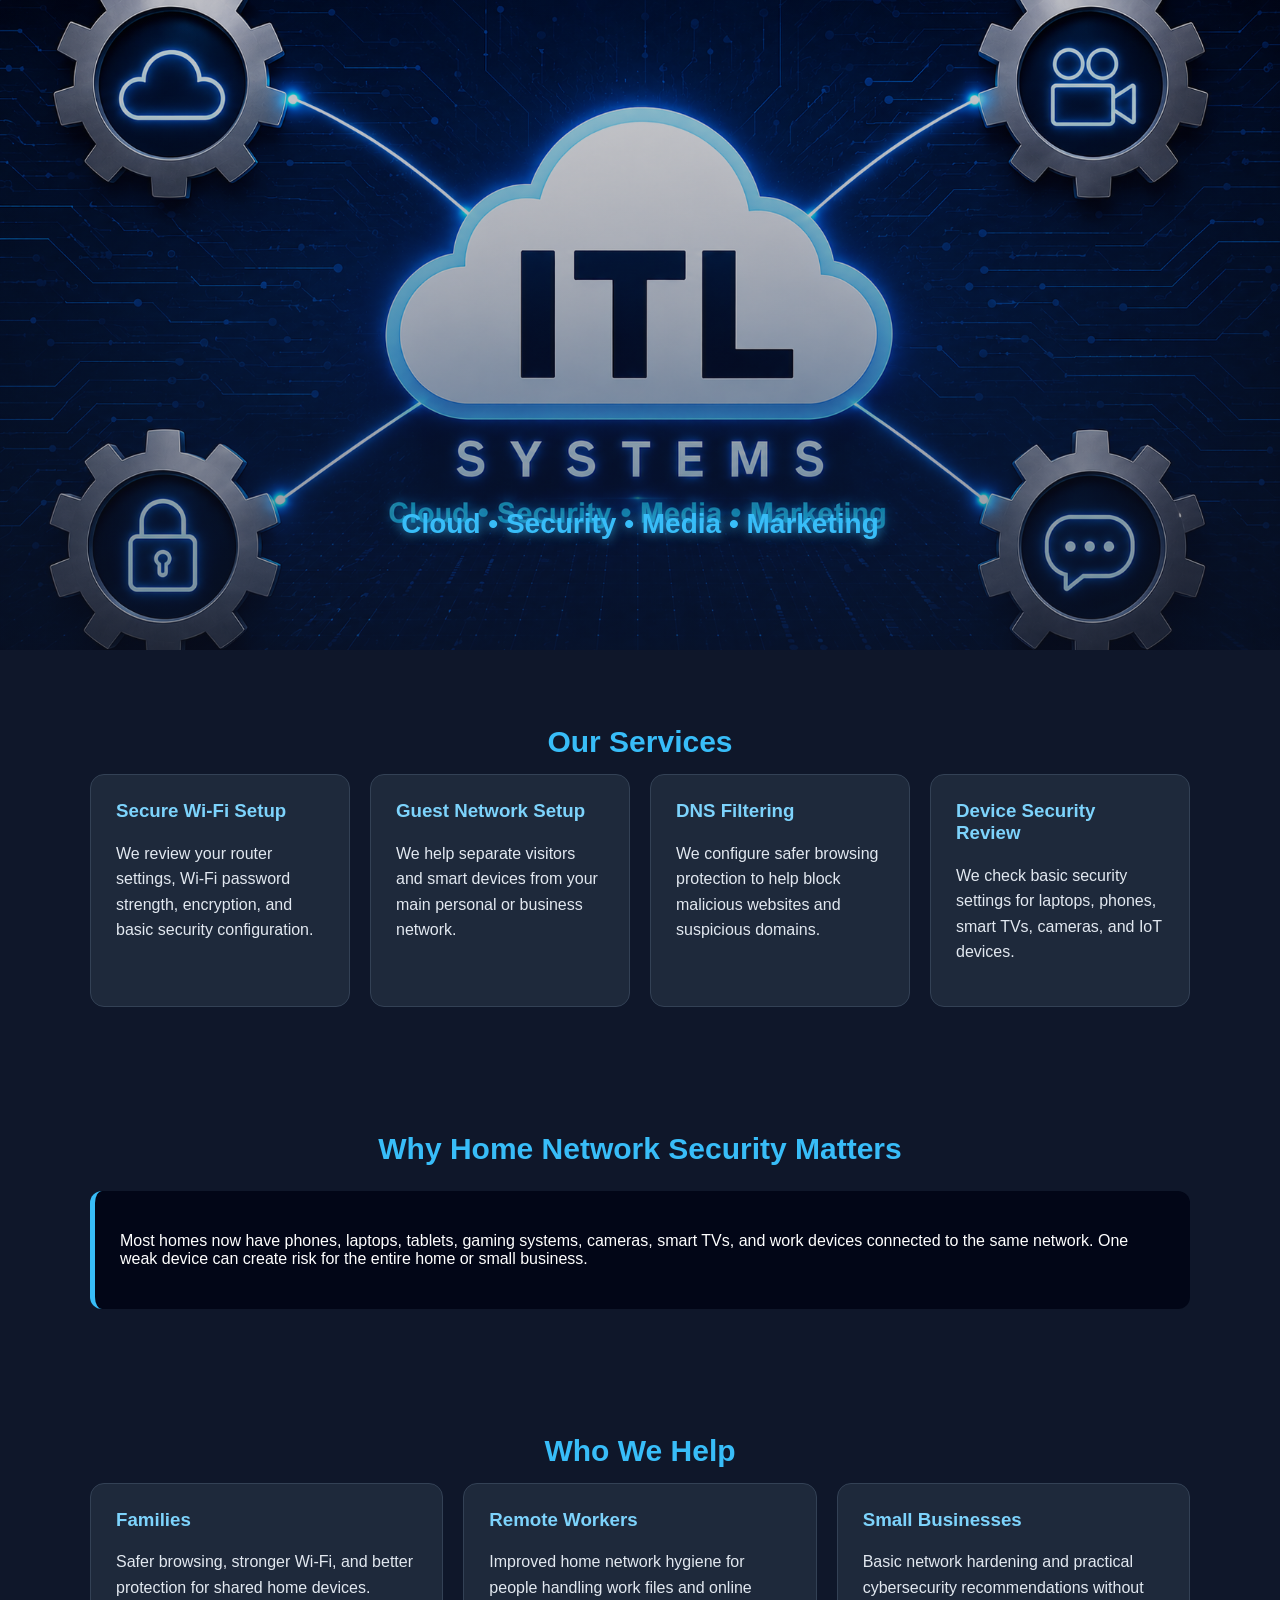
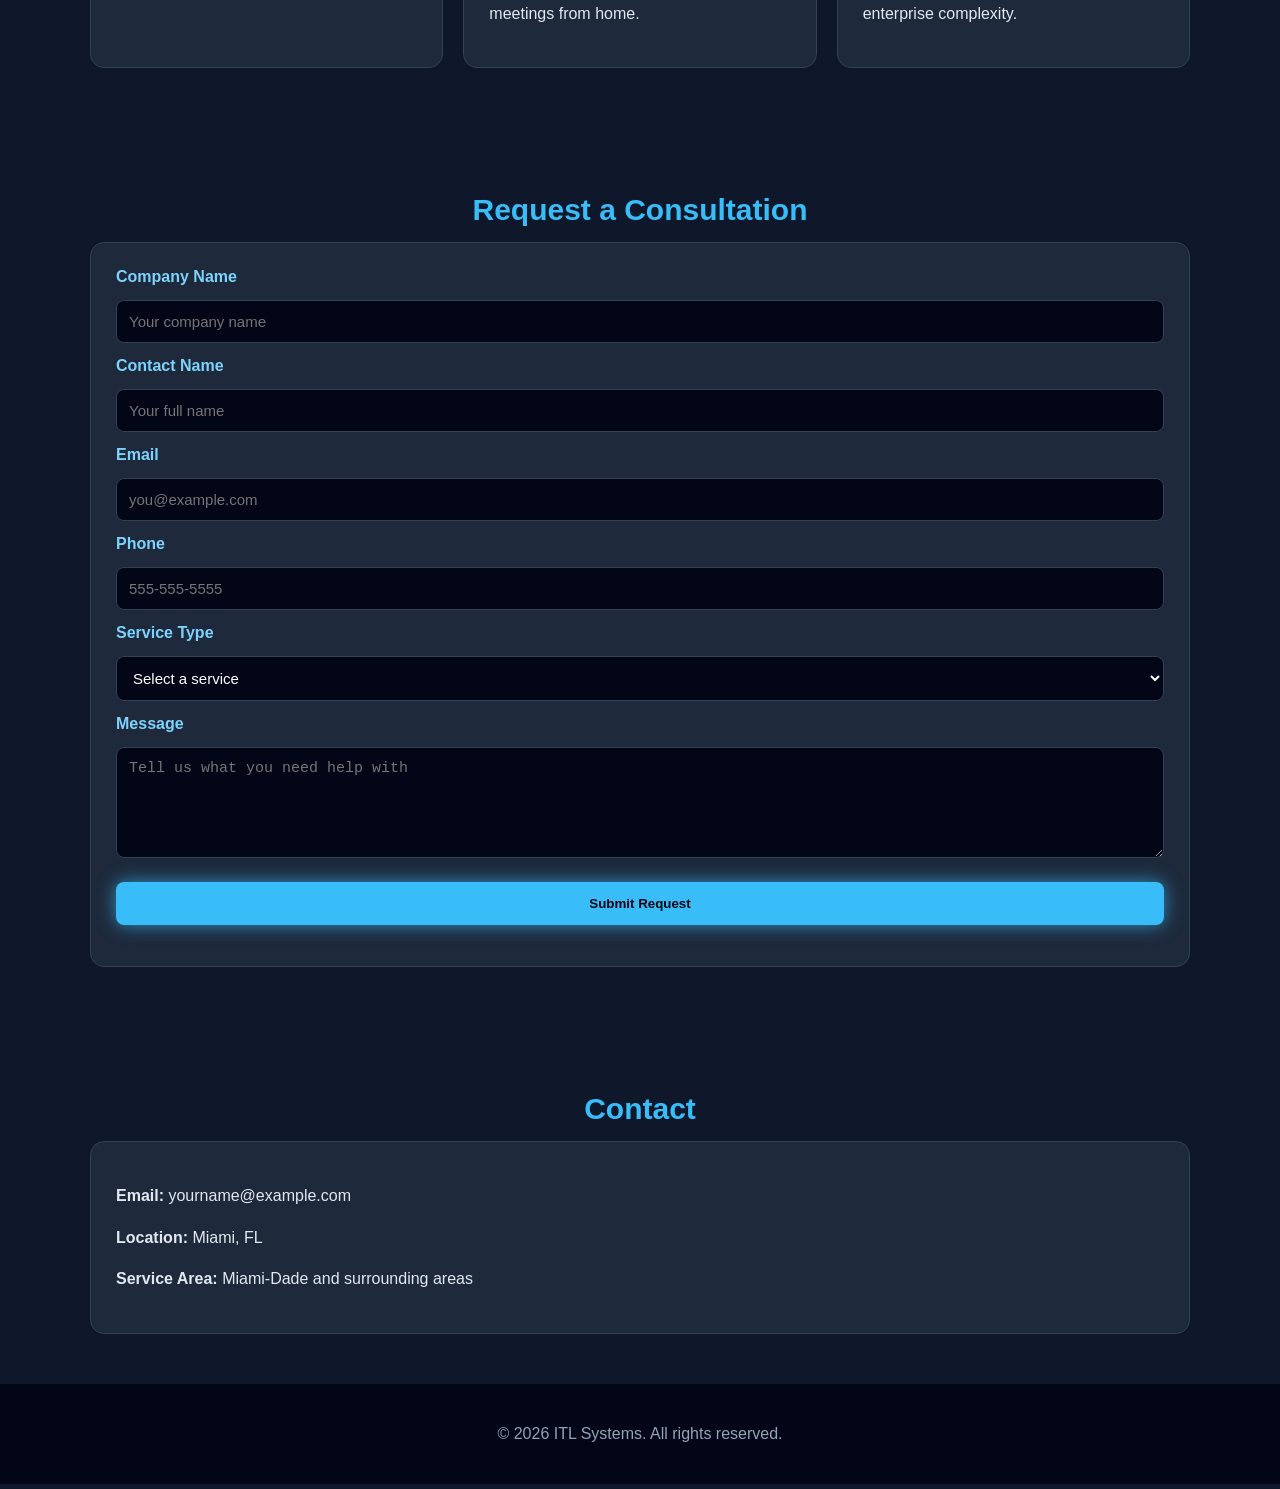
==== frontend/index.html @ 5ca7a634 "Deploy frontend to S3 static website hosting" ====
<!DOCTYPE html>
<html>
<head>
  <title>Systems</title>

  <style>

form {
  display: flex;
  flex-direction: column;
  gap: 14px;
}

label {
  color: #7dd3fc;
  font-weight: bold;
}

input,
select,
textarea {
  padding: 12px;
  border-radius: 8px;
  border: 1px solid #334155;
  background-color: #020617;
  color: white;
  font-size: 15px;
}

input:focus,
select:focus,
textarea:focus {
  outline: none;
  border-color: #38bdf8;
  box-shadow: 0 0 10px rgba(56, 189, 248, 0.5);
}

button.button {
  border: none;
  cursor: pointer;
  margin-top: 10px;
}

#formMessage {
  margin-top: 15px;
  color: #38bdf8;
  font-weight: bold;
}
    body {
      font-family: Arial, sans-serif;
      background-color: #0f172a;
      color: white;
      margin: 0;
      padding: 0;
    }

header {
  background-image:
    linear-gradient(
      rgba(2, 6, 23, 0.20),
      rgba(15, 23, 42, 0.45)
    ),
    url('ITL-SYSB.png');

  background-size: cover;
  background-position: center;
  background-repeat: no-repeat;

  min-height: 650px;
  position: relative;
}

.hero-content {
  position: absolute;
  left: 50%;
  top: 82%;
  transform: translate(-50%, -50%);
  text-align: center;
}

    header h1 {
      font-size: 58px;
      color: white;
      margin-bottom: 15px;
      text-shadow: 0px 0px 20px rgba(56, 189, 248, 0.9);
    }

header .tagline {
  color: #38bdf8;
  font-size: 28px;
  font-weight: bold;
  margin-bottom: 18px;
  text-shadow: 0px 0px 12px rgba(56, 189, 248, 0.9);
}
    header p {
      color: #f8fafc;
      font-size: 21px;
      max-width: 750px;
      margin: auto;
      line-height: 1.6;
      text-shadow: 1px 1px 8px rgba(0,0,0,0.8);
    }

.button {
  display: inline-block;
  padding: 14px 26px;
  background-color: #38bdf8;
  color: #020617;
  text-decoration: none;
  border-radius: 8px;
  font-weight: bold;
  box-shadow: 0px 0px 18px rgba(56, 189, 248, 0.7);
}

    section {
      max-width: 1100px;
      margin: auto;
      padding: 50px 20px;
    }

    h2 {
      color: #38bdf8;
      font-size: 30px;
      margin-bottom: 15px;
      text-align: center;
    }

    .grid {
      display: grid;
      grid-template-columns: repeat(auto-fit, minmax(260px, 1fr));
      gap: 20px;
    }

    .card {
      background-color: #1e293b;
      padding: 25px;
      border-radius: 14px;
      border: 1px solid #334155;
    }

    .card h3 {
      color: #7dd3fc;
      margin-top: 0;
    }

    .card p,
    li {
      line-height: 1.6;
      color: #e2e8f0;
    }

    ul {
      padding-left: 20px;
    }

    .highlight {
      background-color: #020617;
      border-left: 5px solid #38bdf8;
      padding: 25px;
      border-radius: 12px;
      margin-top: 25px;
    }

    footer {
      background-color: #020617;
      text-align: center;
      padding: 25px;
      color: #94a3b8;
    }
  </style>
</head>

<body>

<header>
  <div class="hero-content">
  <div class="tagline">
    Cloud • Security • Media • Marketing
  </div>
</div>
</header>

  <section>
    <h2>Our Services</h2>

    <div class="grid">
      <div class="card">
        <h3>Secure Wi-Fi Setup</h3>
        <p>
          We review your router settings, Wi-Fi password strength, encryption,
          and basic security configuration.
        </p>
      </div>

      <div class="card">
        <h3>Guest Network Setup</h3>
        <p>
          We help separate visitors and smart devices from your main personal
          or business network.
        </p>
      </div>

      <div class="card">
        <h3>DNS Filtering</h3>
        <p>
          We configure safer browsing protection to help block malicious websites
          and suspicious domains.
        </p>
      </div>

      <div class="card">
        <h3>Device Security Review</h3>
        <p>
          We check basic security settings for laptops, phones, smart TVs,
          cameras, and IoT devices.
        </p>
      </div>
    </div>
  </section>

  <section>
    <h2>Why Home Network Security Matters</h2>

    <div class="highlight">
      <p>
        Most homes now have phones, laptops, tablets, gaming systems, cameras,
        smart TVs, and work devices connected to the same network. One weak
        device can create risk for the entire home or small business.
      </p>
    </div>
  </section>

  <section>
    <h2>Who We Help</h2>

    <div class="grid">
      <div class="card">
        <h3>Families</h3>
        <p>
          Safer browsing, stronger Wi-Fi, and better protection for shared home devices.
        </p>
      </div>

      <div class="card">
        <h3>Remote Workers</h3>
        <p>
          Improved home network hygiene for people handling work files and online
          meetings from home.
        </p>
      </div>

      <div class="card">
        <h3>Small Businesses</h3>
        <p>
          Basic network hardening and practical cybersecurity recommendations
          without enterprise complexity.
        </p>
      </div>
    </div>
  </section>

  <section>
  <h2>Request a Consultation</h2>

  <div class="card">
    <form id="inquiryForm">
      <label>Company Name</label>
      <input type="text" id="companyName" placeholder="Your company name">

      <label>Contact Name</label>
      <input type="text" id="contactName" placeholder="Your full name" required>

      <label>Email</label>
      <input type="email" id="email" placeholder="you@example.com" required>

      <label>Phone</label>
      <input type="tel" id="phone" placeholder="555-555-5555" required>

      <label>Service Type</label>
      <select id="serviceType" required>
        <option value="">Select a service</option>
        <option value="Secure Wi-Fi Setup">Secure Wi-Fi Setup</option>
        <option value="Guest Network Setup">Guest Network Setup</option>
        <option value="DNS Filtering">DNS Filtering</option>
        <option value="Device Security Review">Device Security Review</option>
        <option value="Cybersecurity Assessment">Cybersecurity Assessment</option>
      </select>

      <label>Message</label>
      <textarea id="message" rows="5" placeholder="Tell us what you need help with"></textarea>

      <button type="submit" class="button">Submit Request</button>
    </form>

    <p id="formMessage"></p>
  </div>
</section>

  <section>
    <h2>Contact</h2>

    <div class="card">
      <p><strong>Email:</strong> yourname@example.com</p>
      <p><strong>Location:</strong> Miami, FL</p>
      <p><strong>Service Area:</strong> Miami-Dade and surrounding areas</p>
    </div>
  </section>

  <footer>
    <p>© 2026 ITL Systems. All rights reserved.</p>
  </footer>

<script>
console.log("ITL form script loaded");

  const API_URL = "https://x7uxhbqddl.execute-api.us-east-1.amazonaws.com/dev/inquiries";

  document.getElementById("inquiryForm").addEventListener("submit", async function(event) {
    event.preventDefault();

    const inquiry = {
      companyName: document.getElementById("companyName").value,
      contactName: document.getElementById("contactName").value,
      email: document.getElementById("email").value,
      phone: document.getElementById("phone").value,
      serviceType: document.getElementById("serviceType").value,
      message: document.getElementById("message").value
    };

    const response = await fetch(API_URL, {
      method: "POST",
      headers: {
        "Content-Type": "application/json"
      },
      body: JSON.stringify(inquiry)
    });

    const result = await response.json();

    document.getElementById("formMessage").textContent = result.message;

    if (response.ok) {
      document.getElementById("inquiryForm").reset();
    }
  });
</script>

</body>
</html>
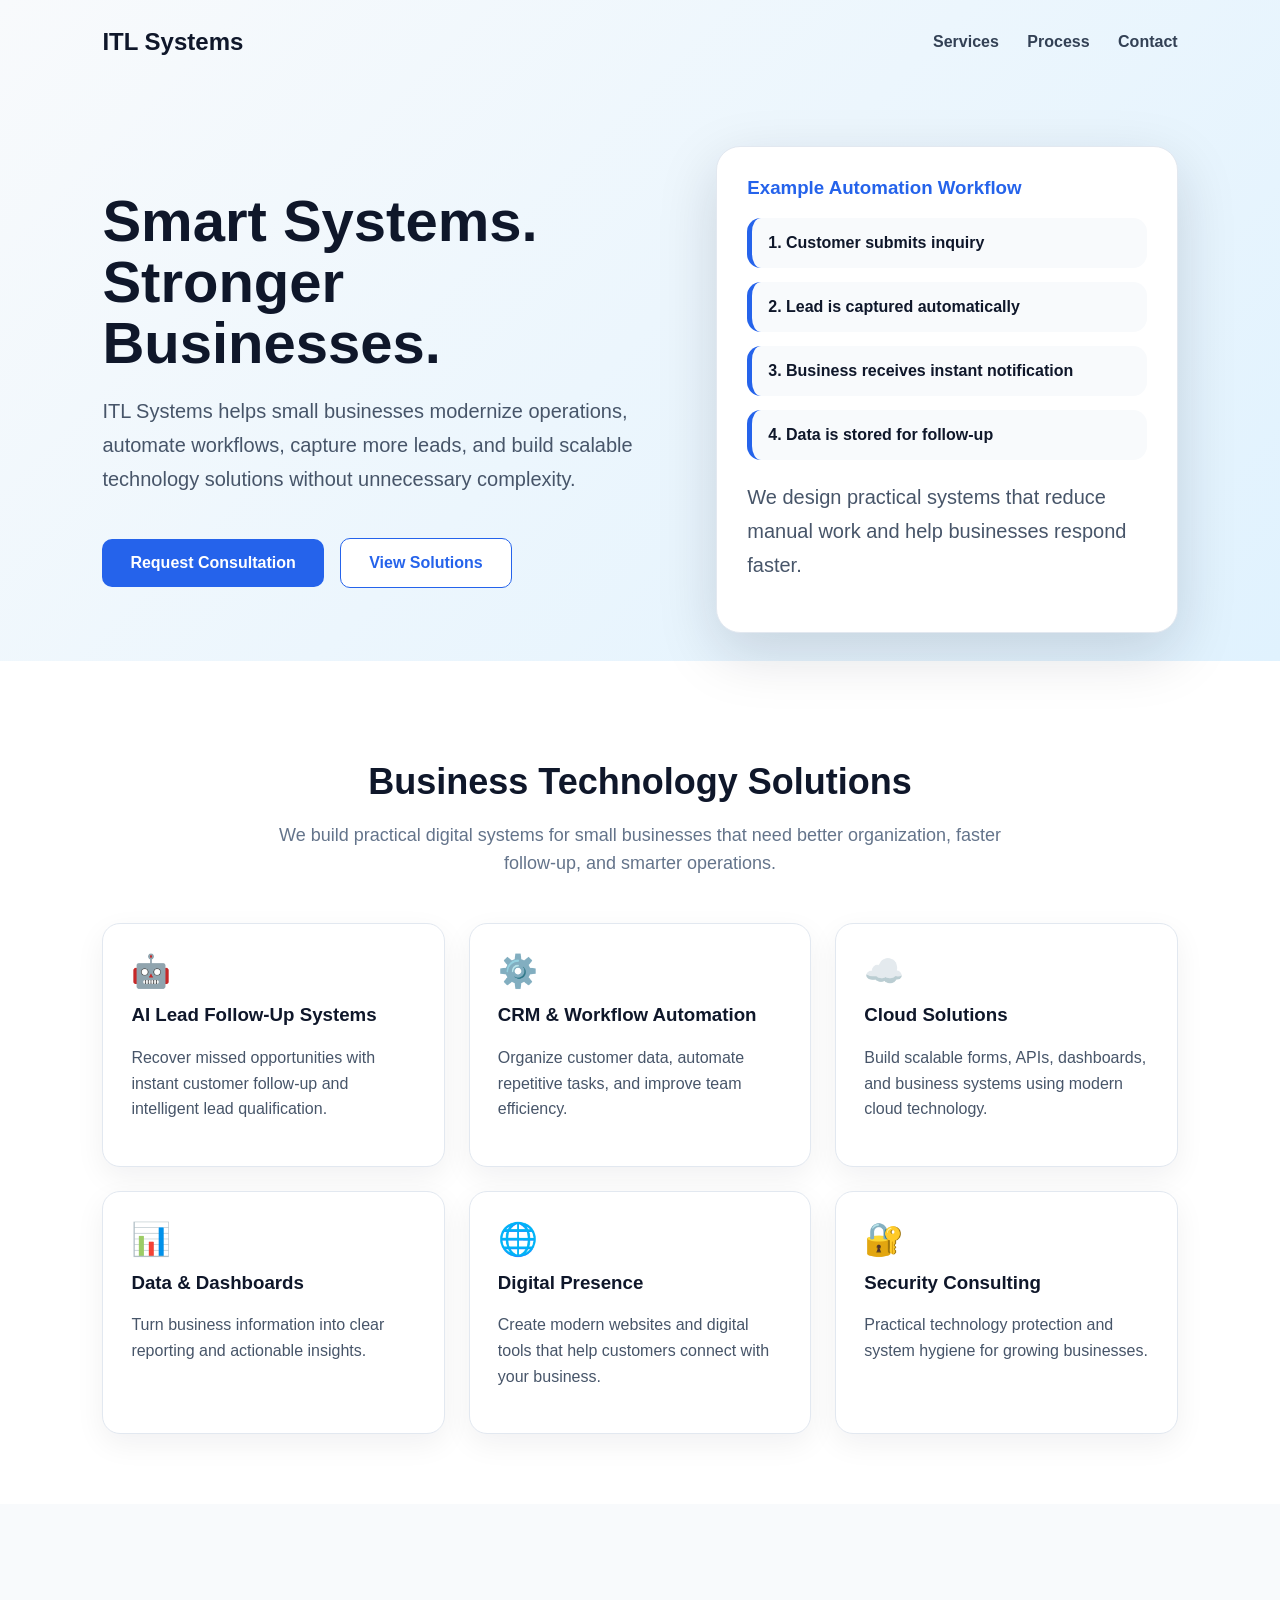
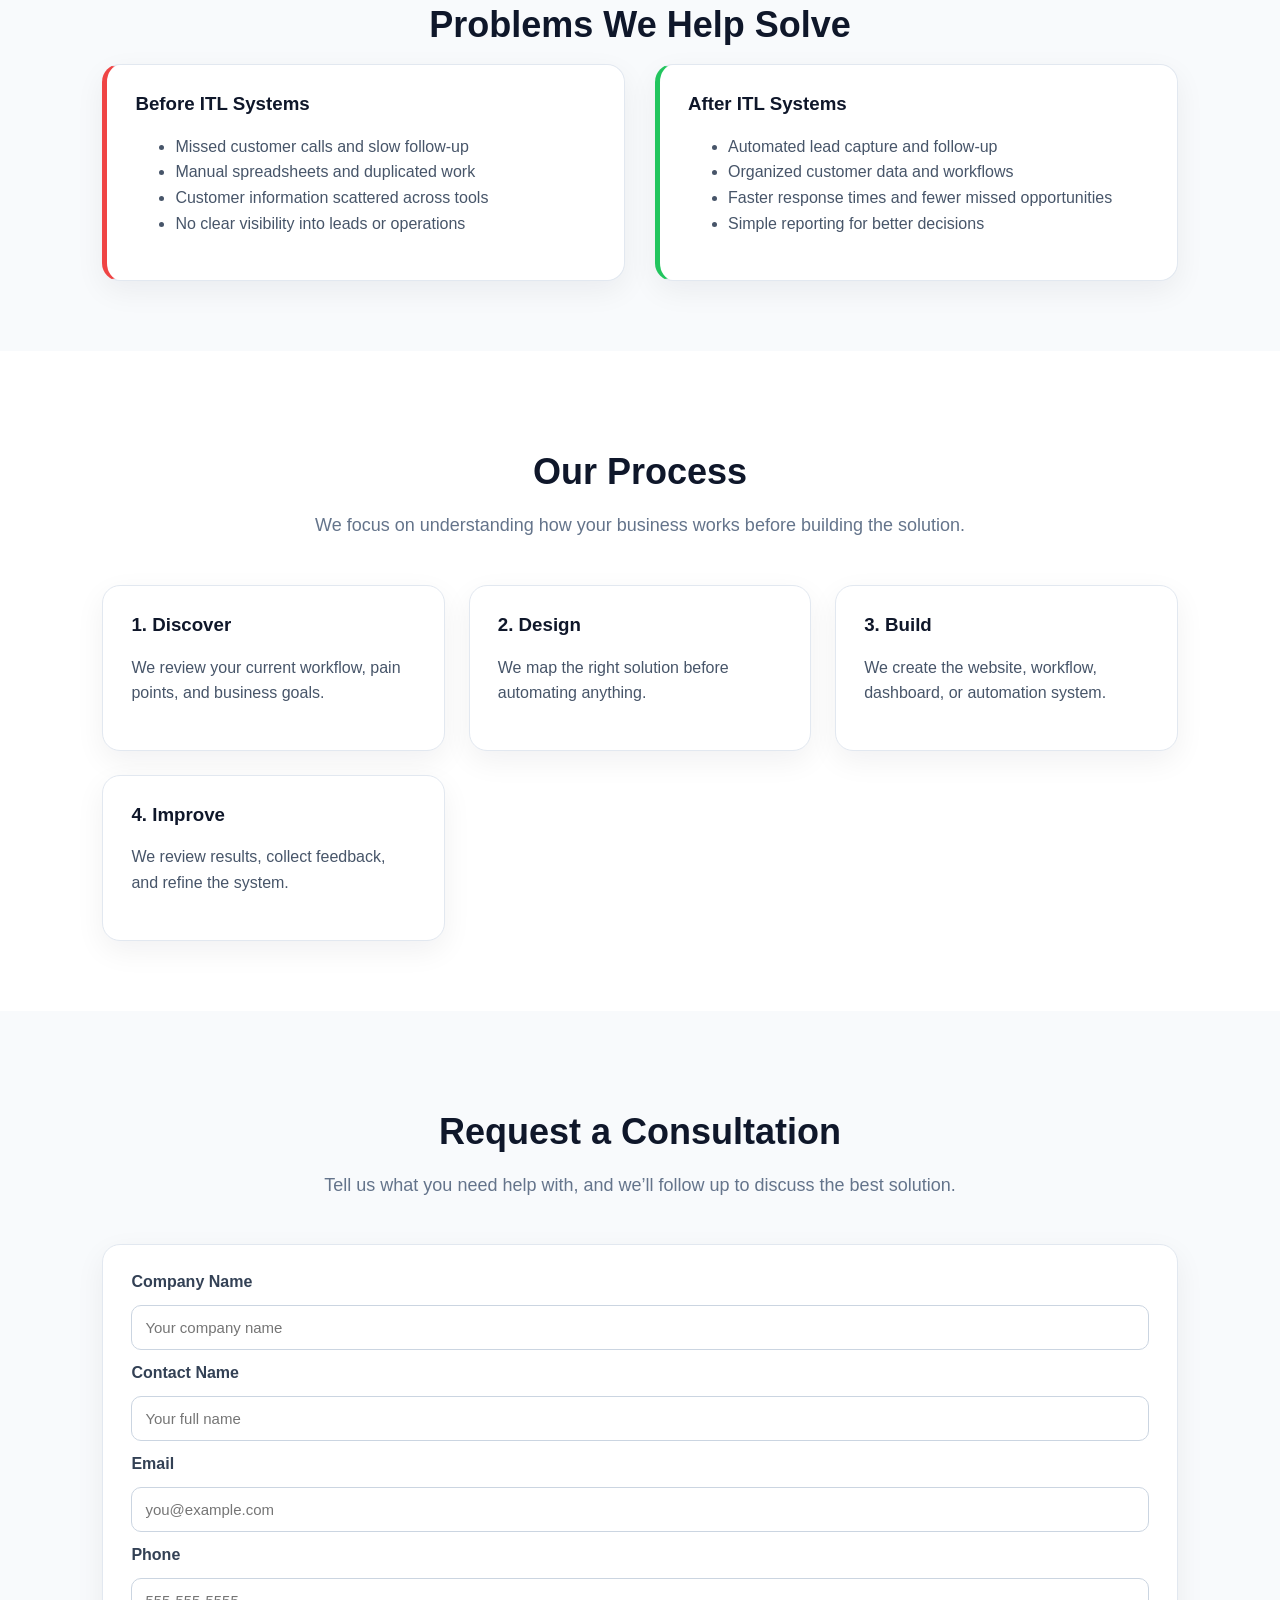
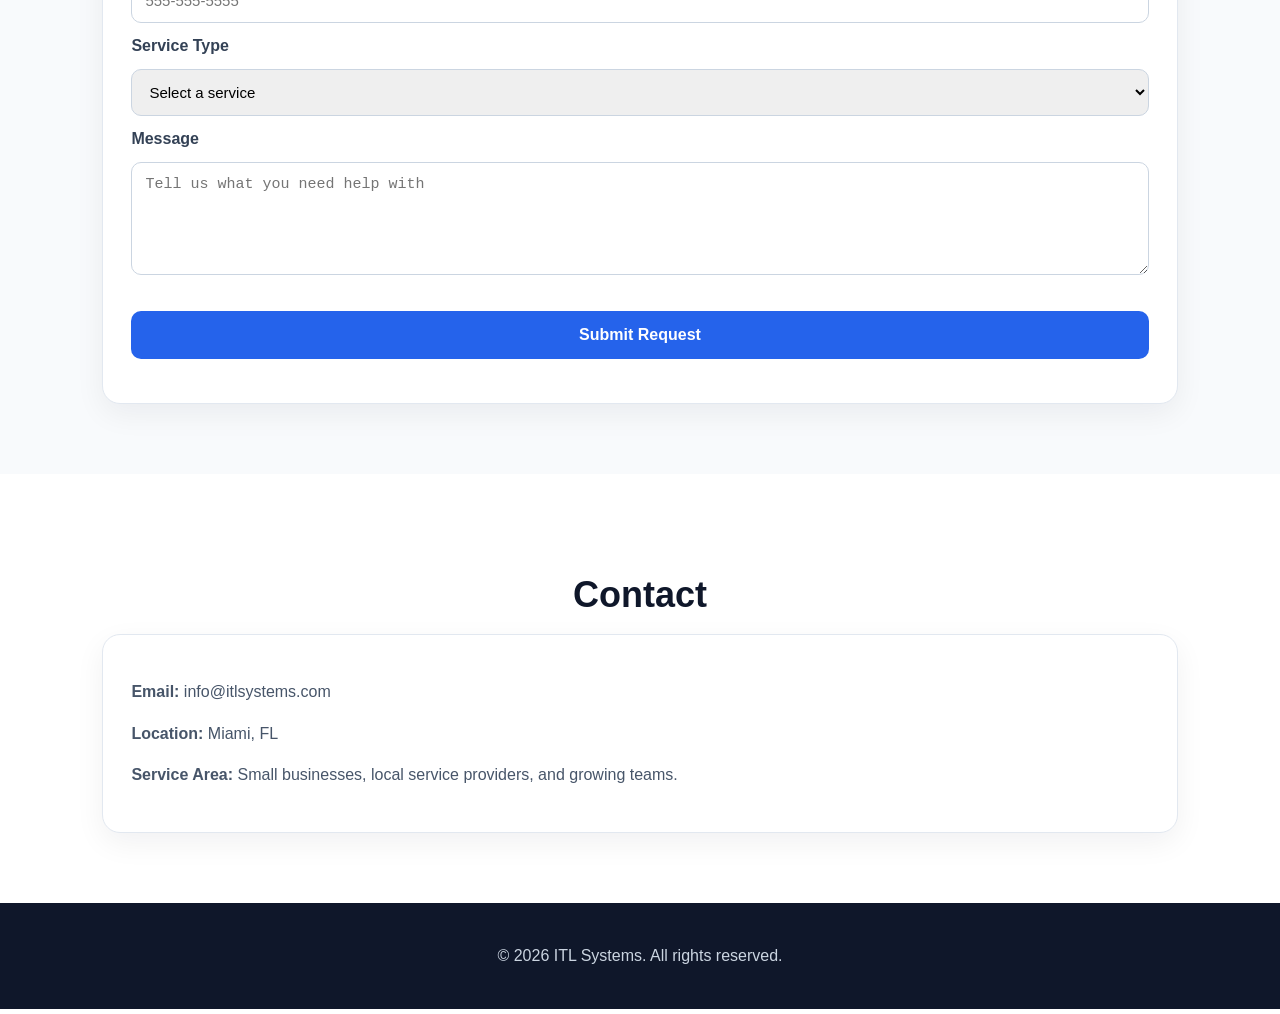
==== commit 51c2332a: "Modernize ITL Systems website and update service offerings" ====
--- a/frontend/index.html
+++ b/frontend/index.html
@@ -1,171 +1,233 @@
 <!DOCTYPE html>
-<html>
+<html lang="en">
 <head>
-  <title>Systems</title>
+  <meta charset="UTF-8" />
+  <meta name="viewport" content="width=device-width, initial-scale=1.0" />
+  <title>ITL Systems | Business Technology Solutions</title>
 
   <style>
-
-form {
-  display: flex;
-  flex-direction: column;
-  gap: 14px;
-}
-
-label {
-  color: #7dd3fc;
-  font-weight: bold;
-}
-
-input,
-select,
-textarea {
-  padding: 12px;
-  border-radius: 8px;
-  border: 1px solid #334155;
-  background-color: #020617;
-  color: white;
-  font-size: 15px;
-}
-
-input:focus,
-select:focus,
-textarea:focus {
-  outline: none;
-  border-color: #38bdf8;
-  box-shadow: 0 0 10px rgba(56, 189, 248, 0.5);
-}
-
-button.button {
-  border: none;
-  cursor: pointer;
-  margin-top: 10px;
-}
-
-#formMessage {
-  margin-top: 15px;
-  color: #38bdf8;
-  font-weight: bold;
-}
+    * {
+      box-sizing: border-box;
+    }
+
     body {
+      margin: 0;
       font-family: Arial, sans-serif;
-      background-color: #0f172a;
+      background: #ffffff;
+      color: #0f172a;
+    }
+
+    header {
+      background: linear-gradient(135deg, #f8fafc 0%, #e0f2fe 100%);
+      padding: 28px 8%;
+      min-height: 620px;
+    }
+
+    nav {
+      display: flex;
+      justify-content: space-between;
+      align-items: center;
+      margin-bottom: 90px;
+    }
+
+    .logo {
+      font-size: 24px;
+      font-weight: bold;
+      color: #0f172a;
+    }
+
+    .nav-links a {
+      margin-left: 24px;
+      text-decoration: none;
+      color: #334155;
+      font-weight: 600;
+    }
+
+    .hero {
+      display: grid;
+      grid-template-columns: 1.1fr 0.9fr;
+      gap: 50px;
+      align-items: center;
+    }
+
+    .hero h1 {
+      font-size: 58px;
+      line-height: 1.05;
+      margin: 0 0 20px;
+      color: #0f172a;
+    }
+
+    .hero p {
+      font-size: 20px;
+      line-height: 1.7;
+      color: #475569;
+      max-width: 650px;
+    }
+
+    .button {
+      display: inline-block;
+      margin-top: 22px;
+      padding: 15px 28px;
+      background: #2563eb;
       color: white;
-      margin: 0;
-      padding: 0;
-    }
-
-header {
-  background-image:
-    linear-gradient(
-      rgba(2, 6, 23, 0.20),
-      rgba(15, 23, 42, 0.45)
-    ),
-    url('ITL-SYSB.png');
-
-  background-size: cover;
-  background-position: center;
-  background-repeat: no-repeat;
-
-  min-height: 650px;
-  position: relative;
-}
-
-.hero-content {
-  position: absolute;
-  left: 50%;
-  top: 82%;
-  transform: translate(-50%, -50%);
-  text-align: center;
-}
-
-    header h1 {
-      font-size: 58px;
-      color: white;
-      margin-bottom: 15px;
-      text-shadow: 0px 0px 20px rgba(56, 189, 248, 0.9);
-    }
-
-header .tagline {
-  color: #38bdf8;
-  font-size: 28px;
-  font-weight: bold;
-  margin-bottom: 18px;
-  text-shadow: 0px 0px 12px rgba(56, 189, 248, 0.9);
-}
-    header p {
-      color: #f8fafc;
-      font-size: 21px;
-      max-width: 750px;
-      margin: auto;
+      text-decoration: none;
+      border-radius: 10px;
+      font-weight: bold;
+      border: none;
+      cursor: pointer;
+      font-size: 16px;
+    }
+
+    .secondary {
+      background: white;
+      color: #2563eb;
+      border: 1px solid #2563eb;
+      margin-left: 12px;
+    }
+
+    .hero-card {
+      background: white;
+      border-radius: 24px;
+      padding: 30px;
+      box-shadow: 0 20px 60px rgba(15, 23, 42, 0.15);
+      border: 1px solid #e2e8f0;
+    }
+
+    .hero-card h3 {
+      margin-top: 0;
+      color: #2563eb;
+    }
+
+    .workflow-step {
+      padding: 16px;
+      background: #f8fafc;
+      border-radius: 14px;
+      margin: 14px 0;
+      border-left: 5px solid #2563eb;
+      font-weight: bold;
+    }
+
+    section {
+      padding: 70px 8%;
+    }
+
+    .section-light {
+      background: #f8fafc;
+    }
+
+    h2 {
+      text-align: center;
+      font-size: 36px;
+      margin-bottom: 18px;
+    }
+
+    .section-intro {
+      text-align: center;
+      color: #64748b;
+      font-size: 18px;
+      max-width: 760px;
+      margin: 0 auto 45px;
       line-height: 1.6;
-      text-shadow: 1px 1px 8px rgba(0,0,0,0.8);
-    }
-
-.button {
-  display: inline-block;
-  padding: 14px 26px;
-  background-color: #38bdf8;
-  color: #020617;
-  text-decoration: none;
-  border-radius: 8px;
-  font-weight: bold;
-  box-shadow: 0px 0px 18px rgba(56, 189, 248, 0.7);
-}
-
-    section {
-      max-width: 1100px;
-      margin: auto;
-      padding: 50px 20px;
-    }
-
-    h2 {
-      color: #38bdf8;
-      font-size: 30px;
-      margin-bottom: 15px;
-      text-align: center;
     }
 
     .grid {
       display: grid;
       grid-template-columns: repeat(auto-fit, minmax(260px, 1fr));
-      gap: 20px;
+      gap: 24px;
     }
 
     .card {
-      background-color: #1e293b;
-      padding: 25px;
-      border-radius: 14px;
-      border: 1px solid #334155;
+      background: white;
+      padding: 28px;
+      border-radius: 18px;
+      border: 1px solid #e2e8f0;
+      box-shadow: 0 10px 30px rgba(15, 23, 42, 0.06);
     }
 
     .card h3 {
-      color: #7dd3fc;
       margin-top: 0;
+      color: #0f172a;
     }
 
     .card p,
     li {
+      color: #475569;
       line-height: 1.6;
-      color: #e2e8f0;
-    }
-
-    ul {
-      padding-left: 20px;
-    }
-
-    .highlight {
-      background-color: #020617;
-      border-left: 5px solid #38bdf8;
-      padding: 25px;
-      border-radius: 12px;
-      margin-top: 25px;
+    }
+
+    .icon {
+      font-size: 32px;
+      margin-bottom: 14px;
+    }
+
+    .split {
+      display: grid;
+      grid-template-columns: 1fr 1fr;
+      gap: 30px;
+    }
+
+    .bad {
+      border-left: 5px solid #ef4444;
+    }
+
+    .good {
+      border-left: 5px solid #22c55e;
+    }
+
+    form {
+      display: flex;
+      flex-direction: column;
+      gap: 14px;
+    }
+
+    label {
+      font-weight: bold;
+      color: #334155;
+    }
+
+    input,
+    select,
+    textarea {
+      padding: 13px;
+      border-radius: 10px;
+      border: 1px solid #cbd5e1;
+      font-size: 15px;
+    }
+
+    input:focus,
+    select:focus,
+    textarea:focus {
+      outline: none;
+      border-color: #2563eb;
+      box-shadow: 0 0 0 3px rgba(37, 99, 235, 0.15);
+    }
+
+    #formMessage {
+      margin-top: 15px;
+      color: #2563eb;
+      font-weight: bold;
     }
 
     footer {
-      background-color: #020617;
+      background: #0f172a;
+      color: #cbd5e1;
       text-align: center;
-      padding: 25px;
-      color: #94a3b8;
+      padding: 28px;
+    }
+
+    @media (max-width: 800px) {
+      .hero,
+      .split {
+        grid-template-columns: 1fr;
+      }
+
+      .hero h1 {
+        font-size: 42px;
+      }
+
+      .nav-links {
+        display: none;
+      }
     }
   </style>
 </head>
@@ -173,94 +235,150 @@
 <body>
 
 <header>
-  <div class="hero-content">
-  <div class="tagline">
-    Cloud • Security • Media • Marketing
-  </div>
-</div>
+  <nav>
+    <div class="logo">ITL Systems</div>
+    <div class="nav-links">
+      <a href="#services">Services</a>
+      <a href="#process">Process</a>
+      <a href="#contact">Contact</a>
+    </div>
+  </nav>
+
+  <div class="hero">
+    <div>
+      <h1>Smart Systems. Stronger Businesses.</h1>
+      <p>
+        ITL Systems helps small businesses modernize operations, automate workflows,
+        capture more leads, and build scalable technology solutions without
+        unnecessary complexity.
+      </p>
+
+      <a href="#contact" class="button">Request Consultation</a>
+      <a href="#services" class="button secondary">View Solutions</a>
+    </div>
+
+    <div class="hero-card">
+      <h3>Example Automation Workflow</h3>
+
+      <div class="workflow-step">1. Customer submits inquiry</div>
+      <div class="workflow-step">2. Lead is captured automatically</div>
+      <div class="workflow-step">3. Business receives instant notification</div>
+      <div class="workflow-step">4. Data is stored for follow-up</div>
+
+      <p>
+        We design practical systems that reduce manual work and help businesses
+        respond faster.
+      </p>
+    </div>
+  </div>
 </header>
 
-  <section>
-    <h2>Our Services</h2>
-
-    <div class="grid">
-      <div class="card">
-        <h3>Secure Wi-Fi Setup</h3>
-        <p>
-          We review your router settings, Wi-Fi password strength, encryption,
-          and basic security configuration.
-        </p>
-      </div>
-
-      <div class="card">
-        <h3>Guest Network Setup</h3>
-        <p>
-          We help separate visitors and smart devices from your main personal
-          or business network.
-        </p>
-      </div>
-
-      <div class="card">
-        <h3>DNS Filtering</h3>
-        <p>
-          We configure safer browsing protection to help block malicious websites
-          and suspicious domains.
-        </p>
-      </div>
-
-      <div class="card">
-        <h3>Device Security Review</h3>
-        <p>
-          We check basic security settings for laptops, phones, smart TVs,
-          cameras, and IoT devices.
-        </p>
-      </div>
-    </div>
-  </section>
-
-  <section>
-    <h2>Why Home Network Security Matters</h2>
-
-    <div class="highlight">
-      <p>
-        Most homes now have phones, laptops, tablets, gaming systems, cameras,
-        smart TVs, and work devices connected to the same network. One weak
-        device can create risk for the entire home or small business.
-      </p>
-    </div>
-  </section>
-
-  <section>
-    <h2>Who We Help</h2>
-
-    <div class="grid">
-      <div class="card">
-        <h3>Families</h3>
-        <p>
-          Safer browsing, stronger Wi-Fi, and better protection for shared home devices.
-        </p>
-      </div>
-
-      <div class="card">
-        <h3>Remote Workers</h3>
-        <p>
-          Improved home network hygiene for people handling work files and online
-          meetings from home.
-        </p>
-      </div>
-
-      <div class="card">
-        <h3>Small Businesses</h3>
-        <p>
-          Basic network hardening and practical cybersecurity recommendations
-          without enterprise complexity.
-        </p>
-      </div>
-    </div>
-  </section>
-
-  <section>
+<section id="services">
+  <h2>Business Technology Solutions</h2>
+  <p class="section-intro">
+    We build practical digital systems for small businesses that need better
+    organization, faster follow-up, and smarter operations.
+  </p>
+
+  <div class="grid">
+    <div class="card">
+      <div class="icon">🤖</div>
+      <h3>AI Lead Follow-Up Systems</h3>
+      <p>Recover missed opportunities with instant customer follow-up and intelligent lead qualification.</p>
+    </div>
+
+    <div class="card">
+      <div class="icon">⚙️</div>
+      <h3>CRM & Workflow Automation</h3>
+      <p>Organize customer data, automate repetitive tasks, and improve team efficiency.</p>
+    </div>
+
+    <div class="card">
+      <div class="icon">☁️</div>
+      <h3>Cloud Solutions</h3>
+      <p>Build scalable forms, APIs, dashboards, and business systems using modern cloud technology.</p>
+    </div>
+
+    <div class="card">
+      <div class="icon">📊</div>
+      <h3>Data & Dashboards</h3>
+      <p>Turn business information into clear reporting and actionable insights.</p>
+    </div>
+
+    <div class="card">
+      <div class="icon">🌐</div>
+      <h3>Digital Presence</h3>
+      <p>Create modern websites and digital tools that help customers connect with your business.</p>
+    </div>
+
+    <div class="card">
+      <div class="icon">🔐</div>
+      <h3>Security Consulting</h3>
+      <p>Practical technology protection and system hygiene for growing businesses.</p>
+    </div>
+  </div>
+</section>
+
+<section class="section-light">
+  <h2>Problems We Help Solve</h2>
+
+  <div class="split">
+    <div class="card bad">
+      <h3>Before ITL Systems</h3>
+      <ul>
+        <li>Missed customer calls and slow follow-up</li>
+        <li>Manual spreadsheets and duplicated work</li>
+        <li>Customer information scattered across tools</li>
+        <li>No clear visibility into leads or operations</li>
+      </ul>
+    </div>
+
+    <div class="card good">
+      <h3>After ITL Systems</h3>
+      <ul>
+        <li>Automated lead capture and follow-up</li>
+        <li>Organized customer data and workflows</li>
+        <li>Faster response times and fewer missed opportunities</li>
+        <li>Simple reporting for better decisions</li>
+      </ul>
+    </div>
+  </div>
+</section>
+
+<section id="process">
+  <h2>Our Process</h2>
+  <p class="section-intro">
+    We focus on understanding how your business works before building the solution.
+  </p>
+
+  <div class="grid">
+    <div class="card">
+      <h3>1. Discover</h3>
+      <p>We review your current workflow, pain points, and business goals.</p>
+    </div>
+
+    <div class="card">
+      <h3>2. Design</h3>
+      <p>We map the right solution before automating anything.</p>
+    </div>
+
+    <div class="card">
+      <h3>3. Build</h3>
+      <p>We create the website, workflow, dashboard, or automation system.</p>
+    </div>
+
+    <div class="card">
+      <h3>4. Improve</h3>
+      <p>We review results, collect feedback, and refine the system.</p>
+    </div>
+  </div>
+</section>
+
+<section id="contact" class="section-light">
   <h2>Request a Consultation</h2>
+  <p class="section-intro">
+    Tell us what you need help with, and we’ll follow up to discuss the best solution.
+  </p>
 
   <div class="card">
     <form id="inquiryForm">
@@ -279,11 +397,12 @@
       <label>Service Type</label>
       <select id="serviceType" required>
         <option value="">Select a service</option>
-        <option value="Secure Wi-Fi Setup">Secure Wi-Fi Setup</option>
-        <option value="Guest Network Setup">Guest Network Setup</option>
-        <option value="DNS Filtering">DNS Filtering</option>
-        <option value="Device Security Review">Device Security Review</option>
-        <option value="Cybersecurity Assessment">Cybersecurity Assessment</option>
+        <option value="AI Lead Follow-Up Systems">AI Lead Follow-Up Systems</option>
+        <option value="CRM & Workflow Automation">CRM & Workflow Automation</option>
+        <option value="Cloud Solutions">Cloud Solutions</option>
+        <option value="Data & Dashboards">Data & Dashboards</option>
+        <option value="Digital Presence">Digital Presence</option>
+        <option value="Security Consulting">Security Consulting</option>
       </select>
 
       <label>Message</label>
@@ -296,22 +415,22 @@
   </div>
 </section>
 
-  <section>
-    <h2>Contact</h2>
-
-    <div class="card">
-      <p><strong>Email:</strong> yourname@example.com</p>
-      <p><strong>Location:</strong> Miami, FL</p>
-      <p><strong>Service Area:</strong> Miami-Dade and surrounding areas</p>
-    </div>
-  </section>
-
-  <footer>
-    <p>© 2026 ITL Systems. All rights reserved.</p>
-  </footer>
+<section>
+  <h2>Contact</h2>
+
+  <div class="card">
+    <p><strong>Email:</strong> info@itlsystems.com</p>
+    <p><strong>Location:</strong> Miami, FL</p>
+    <p><strong>Service Area:</strong> Small businesses, local service providers, and growing teams.</p>
+  </div>
+</section>
+
+<footer>
+  <p>© 2026 ITL Systems. All rights reserved.</p>
+</footer>
 
 <script>
-console.log("ITL form script loaded");
+  console.log("ITL form script loaded");
 
   const API_URL = "https://x7uxhbqddl.execute-api.us-east-1.amazonaws.com/dev/inquiries";
 
@@ -327,20 +446,24 @@
       message: document.getElementById("message").value
     };
 
-    const response = await fetch(API_URL, {
-      method: "POST",
-      headers: {
-        "Content-Type": "application/json"
-      },
-      body: JSON.stringify(inquiry)
-    });
-
-    const result = await response.json();
-
-    document.getElementById("formMessage").textContent = result.message;
-
-    if (response.ok) {
-      document.getElementById("inquiryForm").reset();
+    try {
+      const response = await fetch(API_URL, {
+        method: "POST",
+        headers: {
+          "Content-Type": "application/json"
+        },
+        body: JSON.stringify(inquiry)
+      });
+
+      const result = await response.json();
+      document.getElementById("formMessage").textContent = result.message;
+
+      if (response.ok) {
+        document.getElementById("inquiryForm").reset();
+      }
+    } catch (error) {
+      document.getElementById("formMessage").textContent =
+        "There was an error submitting your request. Please try again.";
     }
   });
 </script>
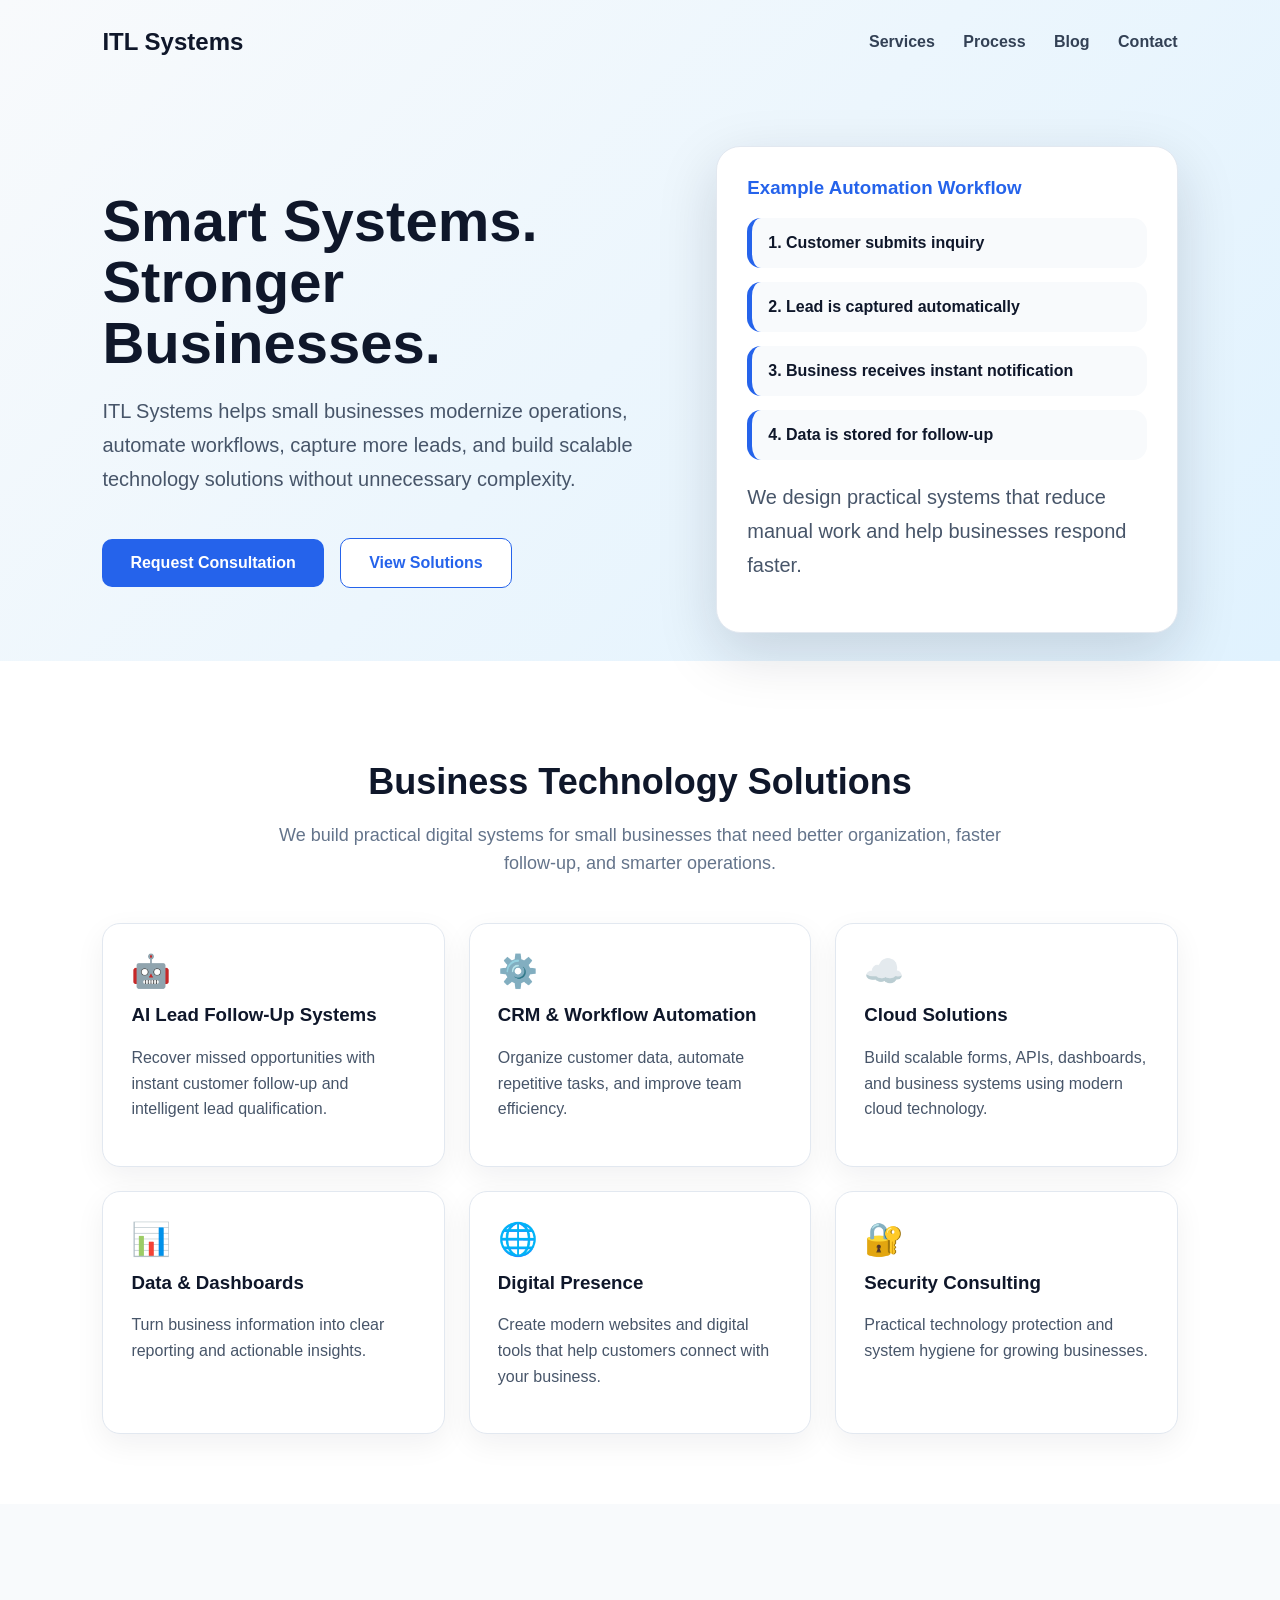
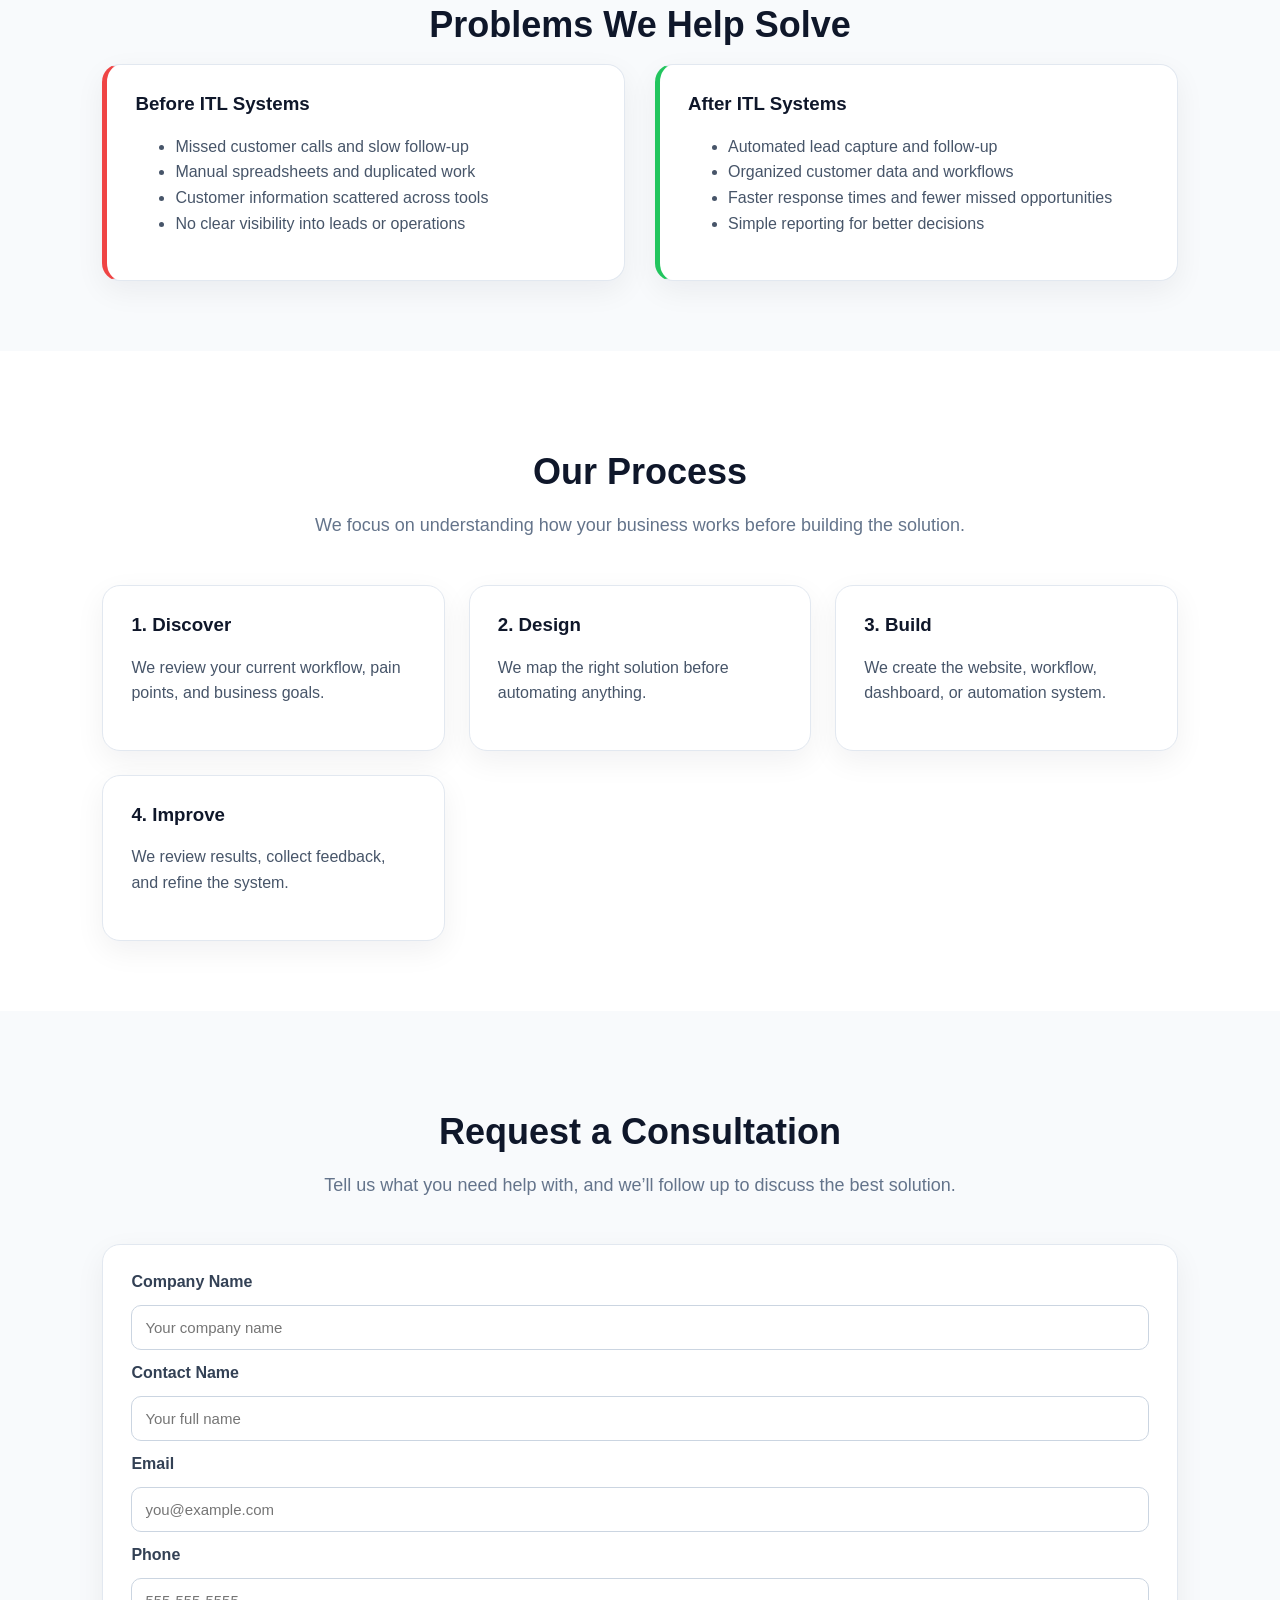
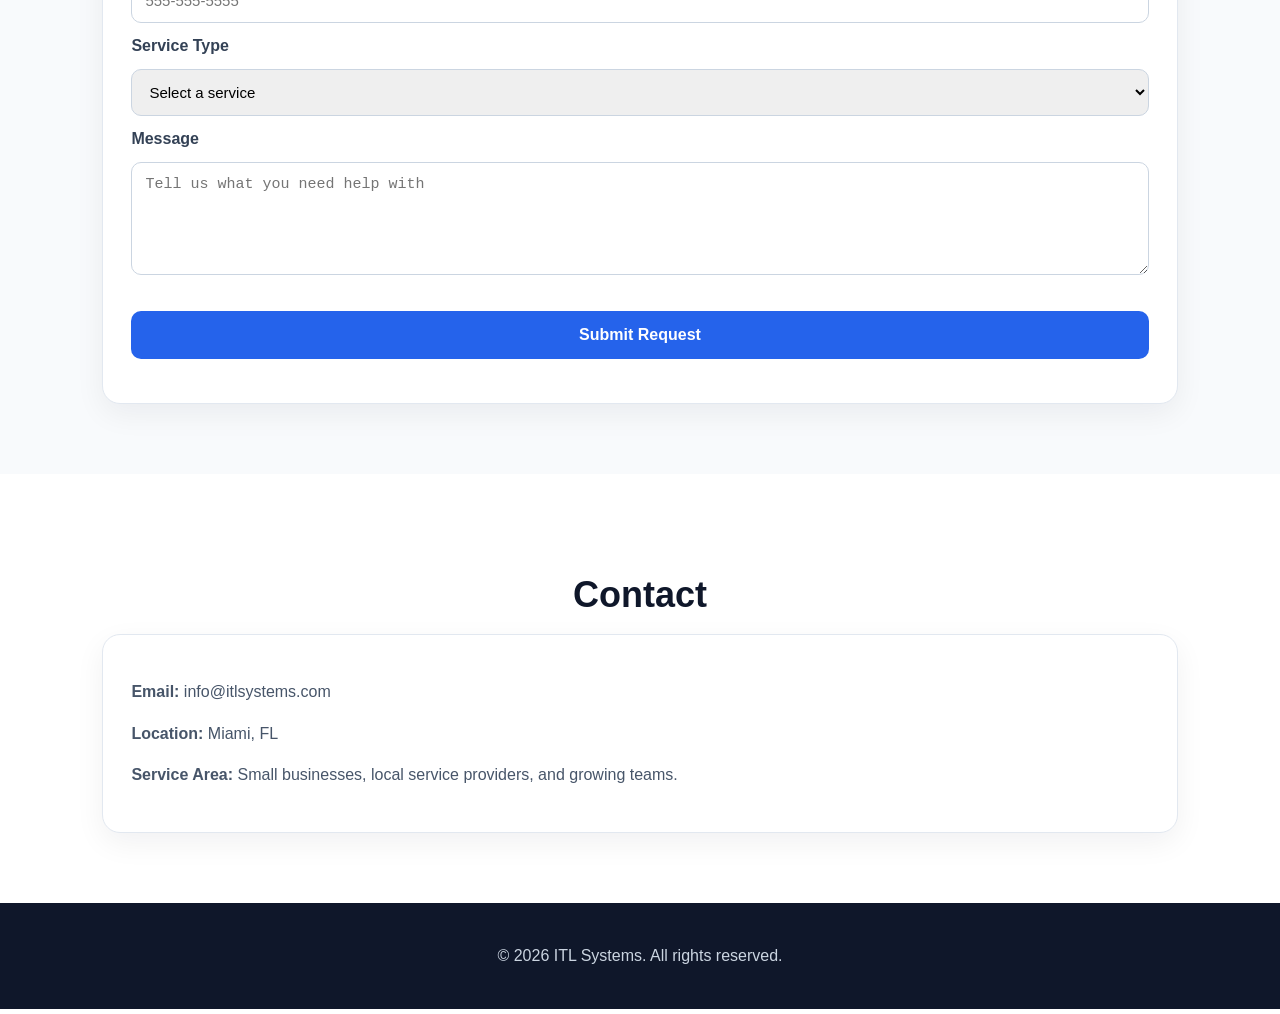
==== commit 25dde3e1: "Add static blog generator and first article" ====
--- a/frontend/index.html
+++ b/frontend/index.html
@@ -240,6 +240,7 @@
     <div class="nav-links">
       <a href="#services">Services</a>
       <a href="#process">Process</a>
+      <a href="blog.html">Blog</a>
       <a href="#contact">Contact</a>
     </div>
   </nav>
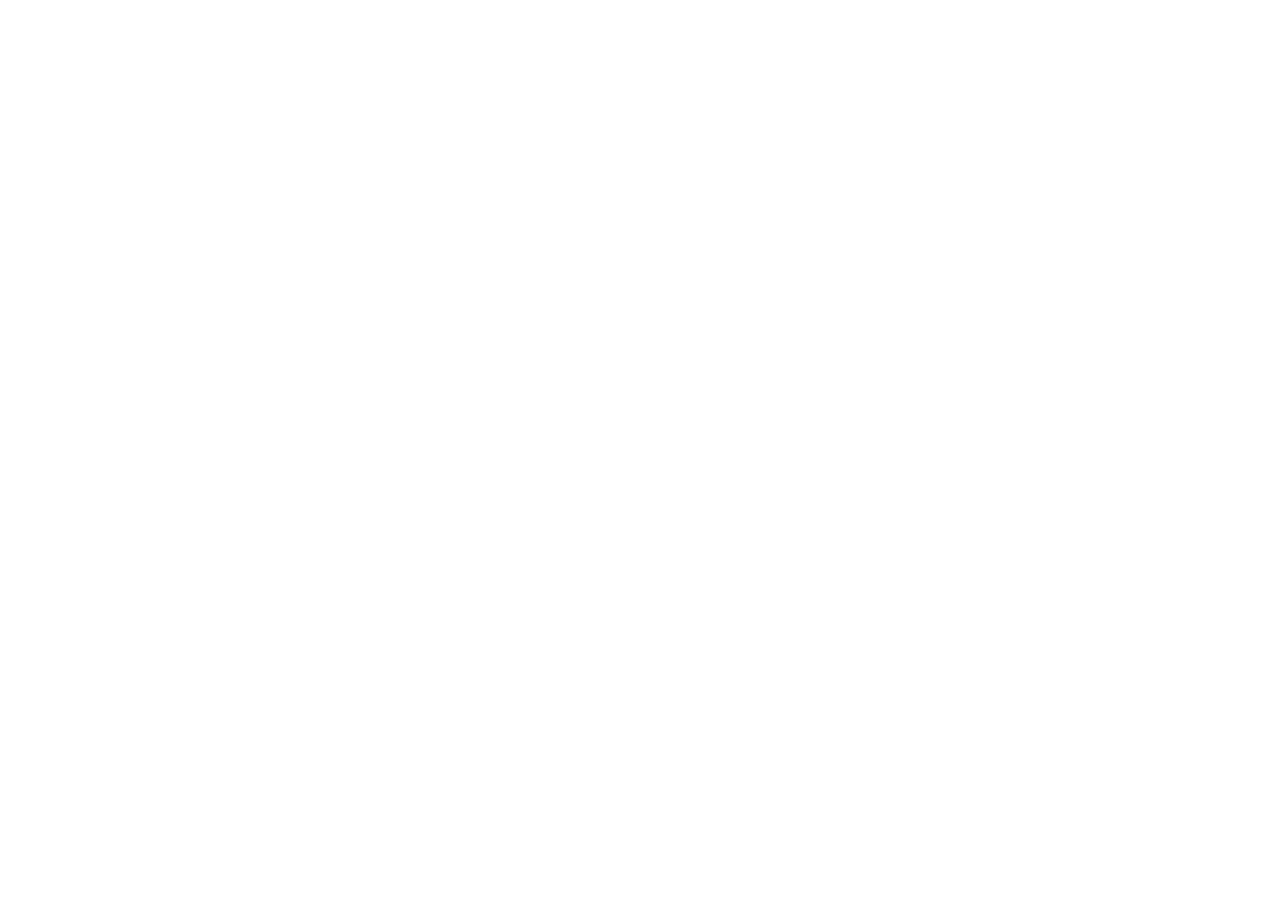
==== commit 80208836: "Migrate frontend to React and deploy production site" ====
--- a/frontend/index.html
+++ b/frontend/index.html
@@ -1,473 +1,13 @@
-<!DOCTYPE html>
+<!doctype html>
 <html lang="en">
-<head>
-  <meta charset="UTF-8" />
-  <meta name="viewport" content="width=device-width, initial-scale=1.0" />
-  <title>ITL Systems | Business Technology Solutions</title>
-
-  <style>
-    * {
-      box-sizing: border-box;
-    }
-
-    body {
-      margin: 0;
-      font-family: Arial, sans-serif;
-      background: #ffffff;
-      color: #0f172a;
-    }
-
-    header {
-      background: linear-gradient(135deg, #f8fafc 0%, #e0f2fe 100%);
-      padding: 28px 8%;
-      min-height: 620px;
-    }
-
-    nav {
-      display: flex;
-      justify-content: space-between;
-      align-items: center;
-      margin-bottom: 90px;
-    }
-
-    .logo {
-      font-size: 24px;
-      font-weight: bold;
-      color: #0f172a;
-    }
-
-    .nav-links a {
-      margin-left: 24px;
-      text-decoration: none;
-      color: #334155;
-      font-weight: 600;
-    }
-
-    .hero {
-      display: grid;
-      grid-template-columns: 1.1fr 0.9fr;
-      gap: 50px;
-      align-items: center;
-    }
-
-    .hero h1 {
-      font-size: 58px;
-      line-height: 1.05;
-      margin: 0 0 20px;
-      color: #0f172a;
-    }
-
-    .hero p {
-      font-size: 20px;
-      line-height: 1.7;
-      color: #475569;
-      max-width: 650px;
-    }
-
-    .button {
-      display: inline-block;
-      margin-top: 22px;
-      padding: 15px 28px;
-      background: #2563eb;
-      color: white;
-      text-decoration: none;
-      border-radius: 10px;
-      font-weight: bold;
-      border: none;
-      cursor: pointer;
-      font-size: 16px;
-    }
-
-    .secondary {
-      background: white;
-      color: #2563eb;
-      border: 1px solid #2563eb;
-      margin-left: 12px;
-    }
-
-    .hero-card {
-      background: white;
-      border-radius: 24px;
-      padding: 30px;
-      box-shadow: 0 20px 60px rgba(15, 23, 42, 0.15);
-      border: 1px solid #e2e8f0;
-    }
-
-    .hero-card h3 {
-      margin-top: 0;
-      color: #2563eb;
-    }
-
-    .workflow-step {
-      padding: 16px;
-      background: #f8fafc;
-      border-radius: 14px;
-      margin: 14px 0;
-      border-left: 5px solid #2563eb;
-      font-weight: bold;
-    }
-
-    section {
-      padding: 70px 8%;
-    }
-
-    .section-light {
-      background: #f8fafc;
-    }
-
-    h2 {
-      text-align: center;
-      font-size: 36px;
-      margin-bottom: 18px;
-    }
-
-    .section-intro {
-      text-align: center;
-      color: #64748b;
-      font-size: 18px;
-      max-width: 760px;
-      margin: 0 auto 45px;
-      line-height: 1.6;
-    }
-
-    .grid {
-      display: grid;
-      grid-template-columns: repeat(auto-fit, minmax(260px, 1fr));
-      gap: 24px;
-    }
-
-    .card {
-      background: white;
-      padding: 28px;
-      border-radius: 18px;
-      border: 1px solid #e2e8f0;
-      box-shadow: 0 10px 30px rgba(15, 23, 42, 0.06);
-    }
-
-    .card h3 {
-      margin-top: 0;
-      color: #0f172a;
-    }
-
-    .card p,
-    li {
-      color: #475569;
-      line-height: 1.6;
-    }
-
-    .icon {
-      font-size: 32px;
-      margin-bottom: 14px;
-    }
-
-    .split {
-      display: grid;
-      grid-template-columns: 1fr 1fr;
-      gap: 30px;
-    }
-
-    .bad {
-      border-left: 5px solid #ef4444;
-    }
-
-    .good {
-      border-left: 5px solid #22c55e;
-    }
-
-    form {
-      display: flex;
-      flex-direction: column;
-      gap: 14px;
-    }
-
-    label {
-      font-weight: bold;
-      color: #334155;
-    }
-
-    input,
-    select,
-    textarea {
-      padding: 13px;
-      border-radius: 10px;
-      border: 1px solid #cbd5e1;
-      font-size: 15px;
-    }
-
-    input:focus,
-    select:focus,
-    textarea:focus {
-      outline: none;
-      border-color: #2563eb;
-      box-shadow: 0 0 0 3px rgba(37, 99, 235, 0.15);
-    }
-
-    #formMessage {
-      margin-top: 15px;
-      color: #2563eb;
-      font-weight: bold;
-    }
-
-    footer {
-      background: #0f172a;
-      color: #cbd5e1;
-      text-align: center;
-      padding: 28px;
-    }
-
-    @media (max-width: 800px) {
-      .hero,
-      .split {
-        grid-template-columns: 1fr;
-      }
-
-      .hero h1 {
-        font-size: 42px;
-      }
-
-      .nav-links {
-        display: none;
-      }
-    }
-  </style>
-</head>
-
-<body>
-
-<header>
-  <nav>
-    <div class="logo">ITL Systems</div>
-    <div class="nav-links">
-      <a href="#services">Services</a>
-      <a href="#process">Process</a>
-      <a href="blog.html">Blog</a>
-      <a href="#contact">Contact</a>
-    </div>
-  </nav>
-
-  <div class="hero">
-    <div>
-      <h1>Smart Systems. Stronger Businesses.</h1>
-      <p>
-        ITL Systems helps small businesses modernize operations, automate workflows,
-        capture more leads, and build scalable technology solutions without
-        unnecessary complexity.
-      </p>
-
-      <a href="#contact" class="button">Request Consultation</a>
-      <a href="#services" class="button secondary">View Solutions</a>
-    </div>
-
-    <div class="hero-card">
-      <h3>Example Automation Workflow</h3>
-
-      <div class="workflow-step">1. Customer submits inquiry</div>
-      <div class="workflow-step">2. Lead is captured automatically</div>
-      <div class="workflow-step">3. Business receives instant notification</div>
-      <div class="workflow-step">4. Data is stored for follow-up</div>
-
-      <p>
-        We design practical systems that reduce manual work and help businesses
-        respond faster.
-      </p>
-    </div>
-  </div>
-</header>
-
-<section id="services">
-  <h2>Business Technology Solutions</h2>
-  <p class="section-intro">
-    We build practical digital systems for small businesses that need better
-    organization, faster follow-up, and smarter operations.
-  </p>
-
-  <div class="grid">
-    <div class="card">
-      <div class="icon">🤖</div>
-      <h3>AI Lead Follow-Up Systems</h3>
-      <p>Recover missed opportunities with instant customer follow-up and intelligent lead qualification.</p>
-    </div>
-
-    <div class="card">
-      <div class="icon">⚙️</div>
-      <h3>CRM & Workflow Automation</h3>
-      <p>Organize customer data, automate repetitive tasks, and improve team efficiency.</p>
-    </div>
-
-    <div class="card">
-      <div class="icon">☁️</div>
-      <h3>Cloud Solutions</h3>
-      <p>Build scalable forms, APIs, dashboards, and business systems using modern cloud technology.</p>
-    </div>
-
-    <div class="card">
-      <div class="icon">📊</div>
-      <h3>Data & Dashboards</h3>
-      <p>Turn business information into clear reporting and actionable insights.</p>
-    </div>
-
-    <div class="card">
-      <div class="icon">🌐</div>
-      <h3>Digital Presence</h3>
-      <p>Create modern websites and digital tools that help customers connect with your business.</p>
-    </div>
-
-    <div class="card">
-      <div class="icon">🔐</div>
-      <h3>Security Consulting</h3>
-      <p>Practical technology protection and system hygiene for growing businesses.</p>
-    </div>
-  </div>
-</section>
-
-<section class="section-light">
-  <h2>Problems We Help Solve</h2>
-
-  <div class="split">
-    <div class="card bad">
-      <h3>Before ITL Systems</h3>
-      <ul>
-        <li>Missed customer calls and slow follow-up</li>
-        <li>Manual spreadsheets and duplicated work</li>
-        <li>Customer information scattered across tools</li>
-        <li>No clear visibility into leads or operations</li>
-      </ul>
-    </div>
-
-    <div class="card good">
-      <h3>After ITL Systems</h3>
-      <ul>
-        <li>Automated lead capture and follow-up</li>
-        <li>Organized customer data and workflows</li>
-        <li>Faster response times and fewer missed opportunities</li>
-        <li>Simple reporting for better decisions</li>
-      </ul>
-    </div>
-  </div>
-</section>
-
-<section id="process">
-  <h2>Our Process</h2>
-  <p class="section-intro">
-    We focus on understanding how your business works before building the solution.
-  </p>
-
-  <div class="grid">
-    <div class="card">
-      <h3>1. Discover</h3>
-      <p>We review your current workflow, pain points, and business goals.</p>
-    </div>
-
-    <div class="card">
-      <h3>2. Design</h3>
-      <p>We map the right solution before automating anything.</p>
-    </div>
-
-    <div class="card">
-      <h3>3. Build</h3>
-      <p>We create the website, workflow, dashboard, or automation system.</p>
-    </div>
-
-    <div class="card">
-      <h3>4. Improve</h3>
-      <p>We review results, collect feedback, and refine the system.</p>
-    </div>
-  </div>
-</section>
-
-<section id="contact" class="section-light">
-  <h2>Request a Consultation</h2>
-  <p class="section-intro">
-    Tell us what you need help with, and we’ll follow up to discuss the best solution.
-  </p>
-
-  <div class="card">
-    <form id="inquiryForm">
-      <label>Company Name</label>
-      <input type="text" id="companyName" placeholder="Your company name">
-
-      <label>Contact Name</label>
-      <input type="text" id="contactName" placeholder="Your full name" required>
-
-      <label>Email</label>
-      <input type="email" id="email" placeholder="you@example.com" required>
-
-      <label>Phone</label>
-      <input type="tel" id="phone" placeholder="555-555-5555" required>
-
-      <label>Service Type</label>
-      <select id="serviceType" required>
-        <option value="">Select a service</option>
-        <option value="AI Lead Follow-Up Systems">AI Lead Follow-Up Systems</option>
-        <option value="CRM & Workflow Automation">CRM & Workflow Automation</option>
-        <option value="Cloud Solutions">Cloud Solutions</option>
-        <option value="Data & Dashboards">Data & Dashboards</option>
-        <option value="Digital Presence">Digital Presence</option>
-        <option value="Security Consulting">Security Consulting</option>
-      </select>
-
-      <label>Message</label>
-      <textarea id="message" rows="5" placeholder="Tell us what you need help with"></textarea>
-
-      <button type="submit" class="button">Submit Request</button>
-    </form>
-
-    <p id="formMessage"></p>
-  </div>
-</section>
-
-<section>
-  <h2>Contact</h2>
-
-  <div class="card">
-    <p><strong>Email:</strong> info@itlsystems.com</p>
-    <p><strong>Location:</strong> Miami, FL</p>
-    <p><strong>Service Area:</strong> Small businesses, local service providers, and growing teams.</p>
-  </div>
-</section>
-
-<footer>
-  <p>© 2026 ITL Systems. All rights reserved.</p>
-</footer>
-
-<script>
-  console.log("ITL form script loaded");
-
-  const API_URL = "https://x7uxhbqddl.execute-api.us-east-1.amazonaws.com/dev/inquiries";
-
-  document.getElementById("inquiryForm").addEventListener("submit", async function(event) {
-    event.preventDefault();
-
-    const inquiry = {
-      companyName: document.getElementById("companyName").value,
-      contactName: document.getElementById("contactName").value,
-      email: document.getElementById("email").value,
-      phone: document.getElementById("phone").value,
-      serviceType: document.getElementById("serviceType").value,
-      message: document.getElementById("message").value
-    };
-
-    try {
-      const response = await fetch(API_URL, {
-        method: "POST",
-        headers: {
-          "Content-Type": "application/json"
-        },
-        body: JSON.stringify(inquiry)
-      });
-
-      const result = await response.json();
-      document.getElementById("formMessage").textContent = result.message;
-
-      if (response.ok) {
-        document.getElementById("inquiryForm").reset();
-      }
-    } catch (error) {
-      document.getElementById("formMessage").textContent =
-        "There was an error submitting your request. Please try again.";
-    }
-  });
-</script>
-
-</body>
+  <head>
+    <meta charset="UTF-8" />
+    <link rel="icon" type="image/svg+xml" href="/favicon.svg" />
+    <meta name="viewport" content="width=device-width, initial-scale=1.0" />
+    <title>frontend</title>
+  </head>
+  <body>
+    <div id="root"></div>
+    <script type="module" src="/src/main.tsx"></script>
+  </body>
 </html>
